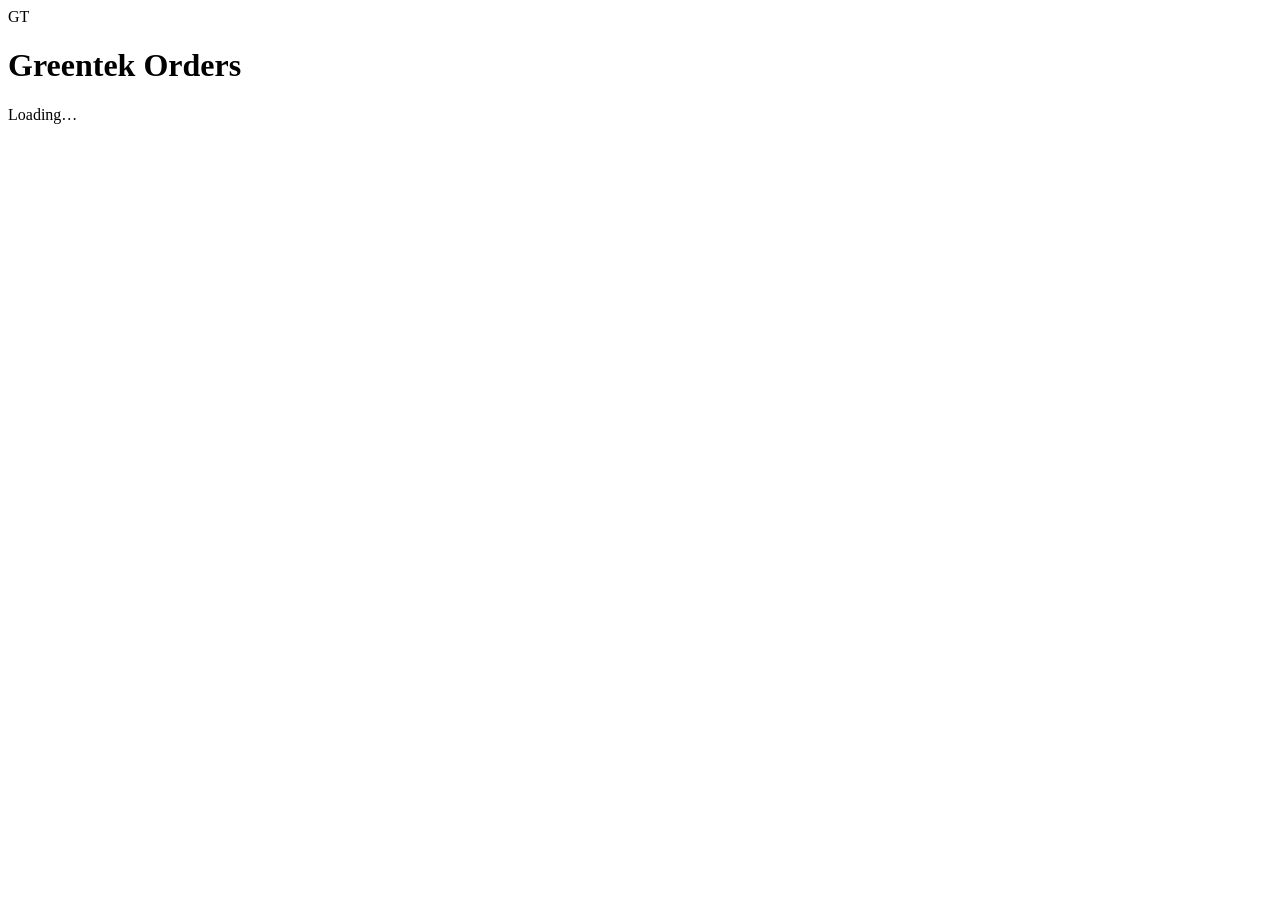
==== web/index.html @ e141eb92 "Greentek Orders: web app for the Florida 3PL warehouse Co-Authored-By: Claude Sonnet 5.5 <noreply@an" ====
<!doctype html>
<html lang="en">
<head>
<meta charset="utf-8">
<meta name="viewport" content="width=device-width, initial-scale=1">
<title>Greentek Orders</title>
<link rel="icon" href="data:image/svg+xml,%3Csvg xmlns='http://www.w3.org/2000/svg' viewBox='0 0 32 32'%3E%3Crect width='32' height='32' rx='8' fill='%231f7a4d'/%3E%3Ctext x='16' y='21' font-size='14' font-weight='700' text-anchor='middle' fill='white' font-family='sans-serif'%3EGT%3C/text%3E%3C/svg%3E">
<link rel="stylesheet" href="/static/app.css">
<link rel="stylesheet" href="/static/orders.css">
<script>try{var t=localStorage.getItem("gt_theme");if(t)document.documentElement.dataset.theme=t}catch(e){}</script>
</head>
<body>
<header class="top">
  <div class="brand"><div class="logo">GT</div><h1>Greentek Orders</h1></div>
  <nav class="tabs" id="tabs" aria-label="Main"></nav>
  <div class="me" id="me"></div>
</header>
<main id="main"><div class="empty">Loading…</div></main>
<div id="toasts" aria-live="polite"></div>
<script type="module" src="/static/js/main.js"></script>
</body>
</html>
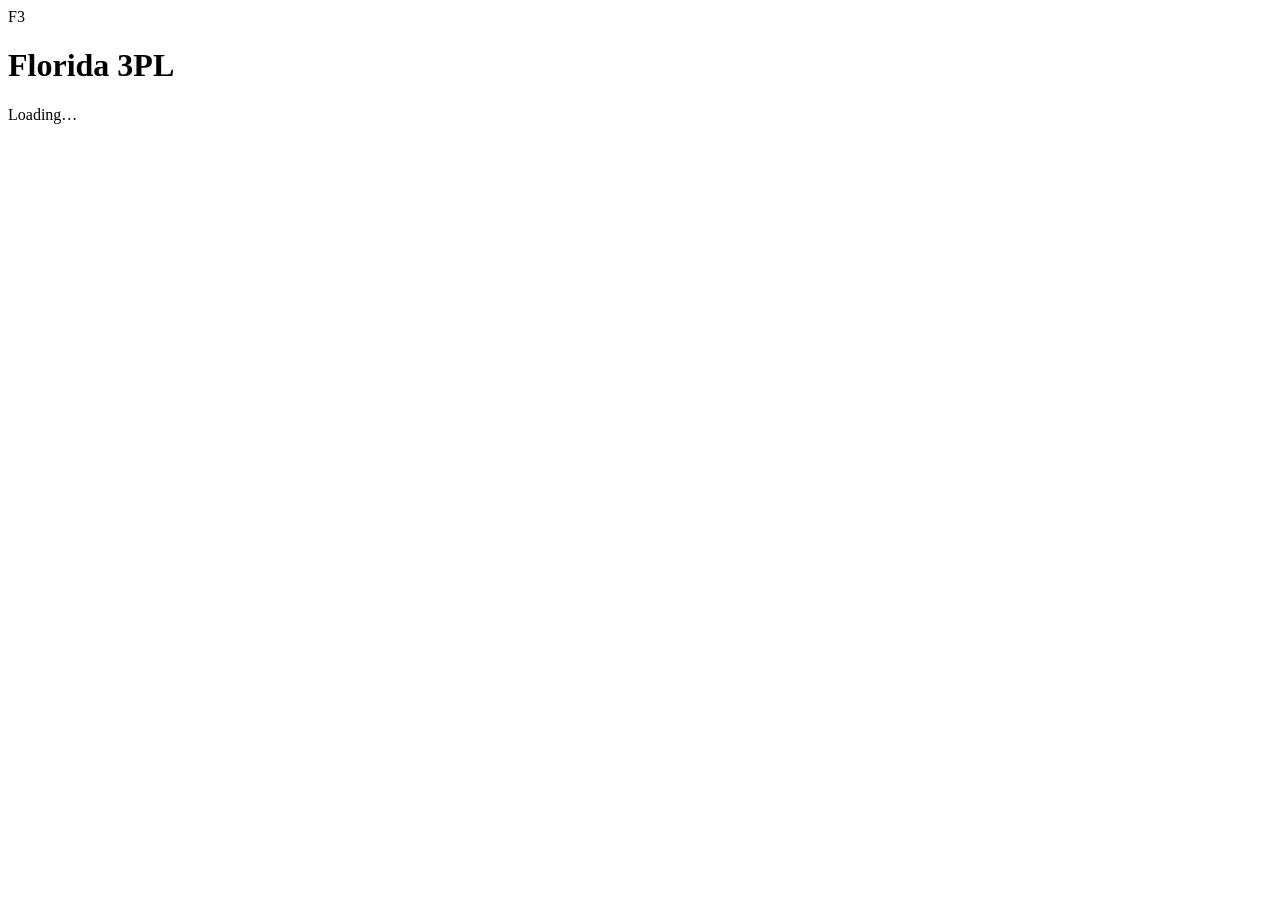
==== commit c2a65e54: "Branding, Amazon orders import, dashboard counters, scan item counts - Admin-editable app name, init" ====
--- a/web/index.html
+++ b/web/index.html
@@ -3,15 +3,15 @@
 <head>
 <meta charset="utf-8">
 <meta name="viewport" content="width=device-width, initial-scale=1">
-<title>Greentek Orders</title>
-<link rel="icon" href="data:image/svg+xml,%3Csvg xmlns='http://www.w3.org/2000/svg' viewBox='0 0 32 32'%3E%3Crect width='32' height='32' rx='8' fill='%231f7a4d'/%3E%3Ctext x='16' y='21' font-size='14' font-weight='700' text-anchor='middle' fill='white' font-family='sans-serif'%3EGT%3C/text%3E%3C/svg%3E">
+<title>Florida 3PL</title>
+<link rel="icon" href="data:image/svg+xml,%3Csvg xmlns='http://www.w3.org/2000/svg' viewBox='0 0 32 32'%3E%3Crect width='32' height='32' rx='8' fill='%231f7a4d'/%3E%3Ctext x='16' y='21' font-size='14' font-weight='700' text-anchor='middle' fill='white' font-family='sans-serif'%3EF3%3C/text%3E%3C/svg%3E">
 <link rel="stylesheet" href="/static/app.css">
 <link rel="stylesheet" href="/static/orders.css">
 <script>try{var t=localStorage.getItem("gt_theme");if(t)document.documentElement.dataset.theme=t}catch(e){}</script>
 </head>
 <body>
 <header class="top">
-  <div class="brand"><div class="logo">GT</div><h1>Greentek Orders</h1></div>
+  <div class="brand"><div class="logo">F3</div><h1 data-brand>Florida 3PL</h1></div>
   <nav class="tabs" id="tabs" aria-label="Main"></nav>
   <div class="me" id="me"></div>
 </header>
